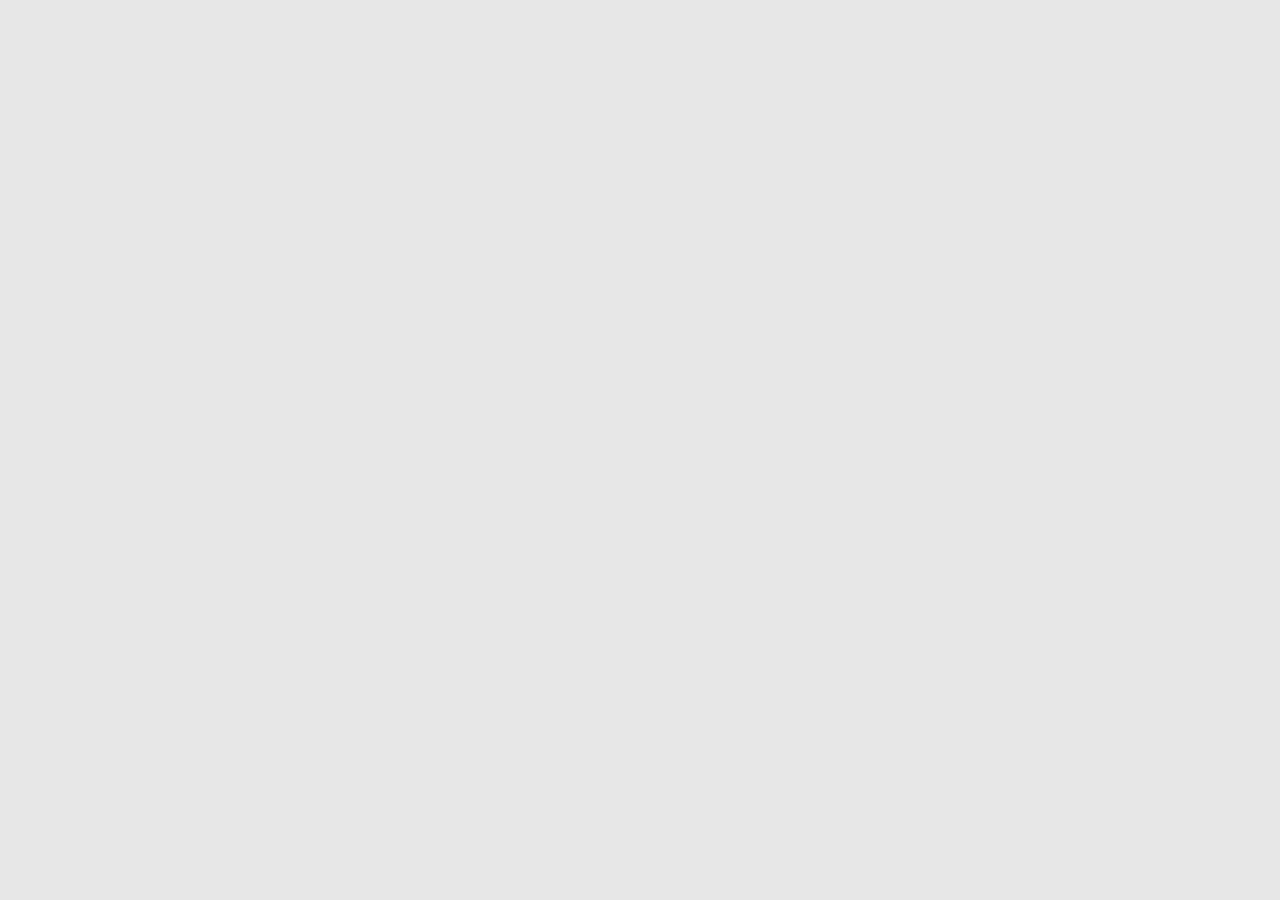
==== index.html @ ce05cd81 "reset the code" ====
<!DOCTYPE html>
<html lang="en">
<head>
    <meta charset="UTF-8">
    <meta name="viewport" content="width=device-width, initial-scale=1.0">
    <title>Sign up</title>
    <link href="styles.css" rel="stylesheet"/>
</head>
<body>
    <div class="left"></div>
    <div class="right"></div>
</body>
</html>
---- styles.css ----
body{
    height: 100vh;
    margin: 0px;
    background-color: rgb(231, 231, 231);
    display: flex;
}
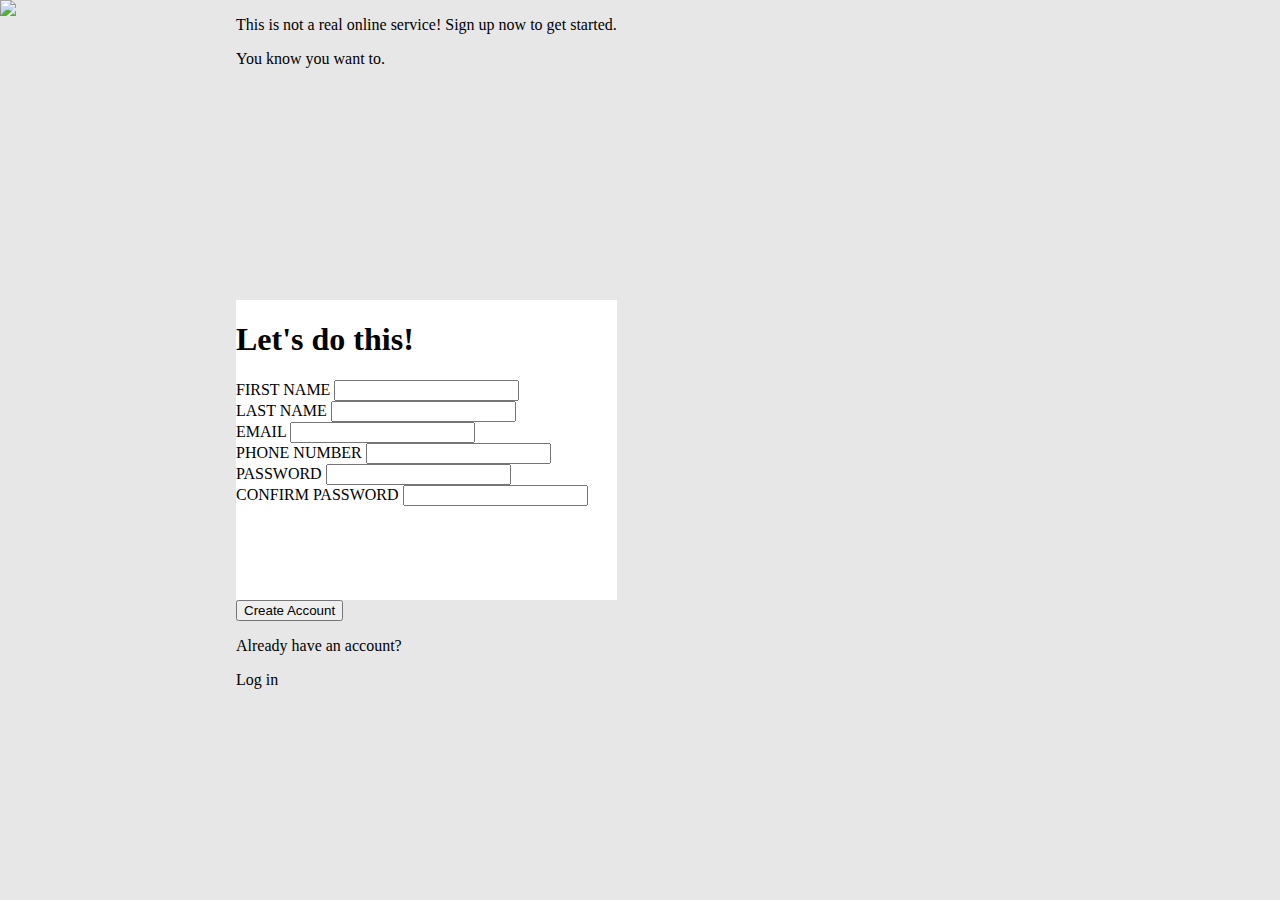
==== commit f8f7106f: "add form" ====
--- a/index.html
+++ b/index.html
@@ -7,7 +7,56 @@
     <link href="styles.css" rel="stylesheet"/>
 </head>
 <body>
-    <div class="left"></div>
-    <div class="right"></div>
+    <div class="left">
+        <div>
+            <img class="background" src="./images/background.jpg">
+        </div>
+        <div class="logoBackgroundColor"></div>
+        <div class="logoAndText">
+            <img class='logo' src="./images/odin-lined.png">
+            <p class="logoText">Odin</p>
+        </div>
+    </div>
+    <div class="right">
+        <div class="rightTop content">
+            <p>This is not a real online service! Sign up now to get started.</p>
+            <p>You know you want to.</p>
+        </div>
+        <div class="rightMiddle content">
+            <h1>Let's do this!</h1>
+            <form>
+                <div class="firstName ">
+                    <label for="first_name">FIRST NAME</label>
+                    <input type="text" name="first_name" id="first_name"/>
+                </div>
+                <div class="lastName">
+                    <label for="last_name">LAST NAME</label>
+                    <input type="text" name="last_name" id="last_name">
+                </div>
+                <div class="email">
+                    <label for="user_email">EMAIL</label>
+                    <input type="email" name="user_email" id="user_email">
+                </div>
+                <div class="phonenum">
+                    <label for="user_phone_number">PHONE NUMBER</label>
+                    <input type="number" name="user_phone_number" id="user_phone_number">
+                </div>
+                <div class="pwd">
+                    <label for="password">PASSWORD</label>
+                    <input type="password" name="password" id="password">
+                </div>
+                <div class="confirmPwd">
+                    <label for="confirm_password">CONFIRM PASSWORD</label>
+                    <input type="password" name="confirm_password" id="confirm_password"></div>
+            </form>
+        </div>
+        <div class="rightBottom content">
+            <button>Create Account</button>
+            <div class="logIn">
+                <p>Already have an account?</p>
+                <a>Log in</a>
+            </div>
+        </div>
+    </div>
 </body>
 </html>--- a/styles.css
+++ b/styles.css
@@ -1,6 +1,57 @@
+@font-face {
+    font-family: 'odin';
+    src: url(./font/Norse-Bold.otf);
+}
+
+:root{
+    --logo-size: 200px;
+}
+
 body{
     height: 100vh;
     margin: 0px;
     background-color: rgb(231, 231, 231);
     display: flex;
+}
+
+.background{
+    height: 100vh;
+}
+
+.logoAndText{
+    display: flex;
+    position: relative;
+    height: var(--logo-size);
+    left: 200px;
+    top: calc(-204px + -800px);
+    gap: 20px;
+}
+
+.logoText{
+    align-self: center;
+    font-size: 100px;
+    color: white;
+    font-family: 'odin';
+}
+
+.logoBackgroundColor{
+    position: relative;
+    background-color:rgba(0, 0, 0, 0.487);
+    height: calc(var(--logo-size) + 50px);
+    top: -775px;
+}
+
+.right{
+    display: flex;
+    flex-direction: column;
+}
+
+.rightTop,
+.rightMiddle,
+.rightBottom{
+    flex: 1;
+}
+
+.rightMiddle{
+    background-color: white;
 }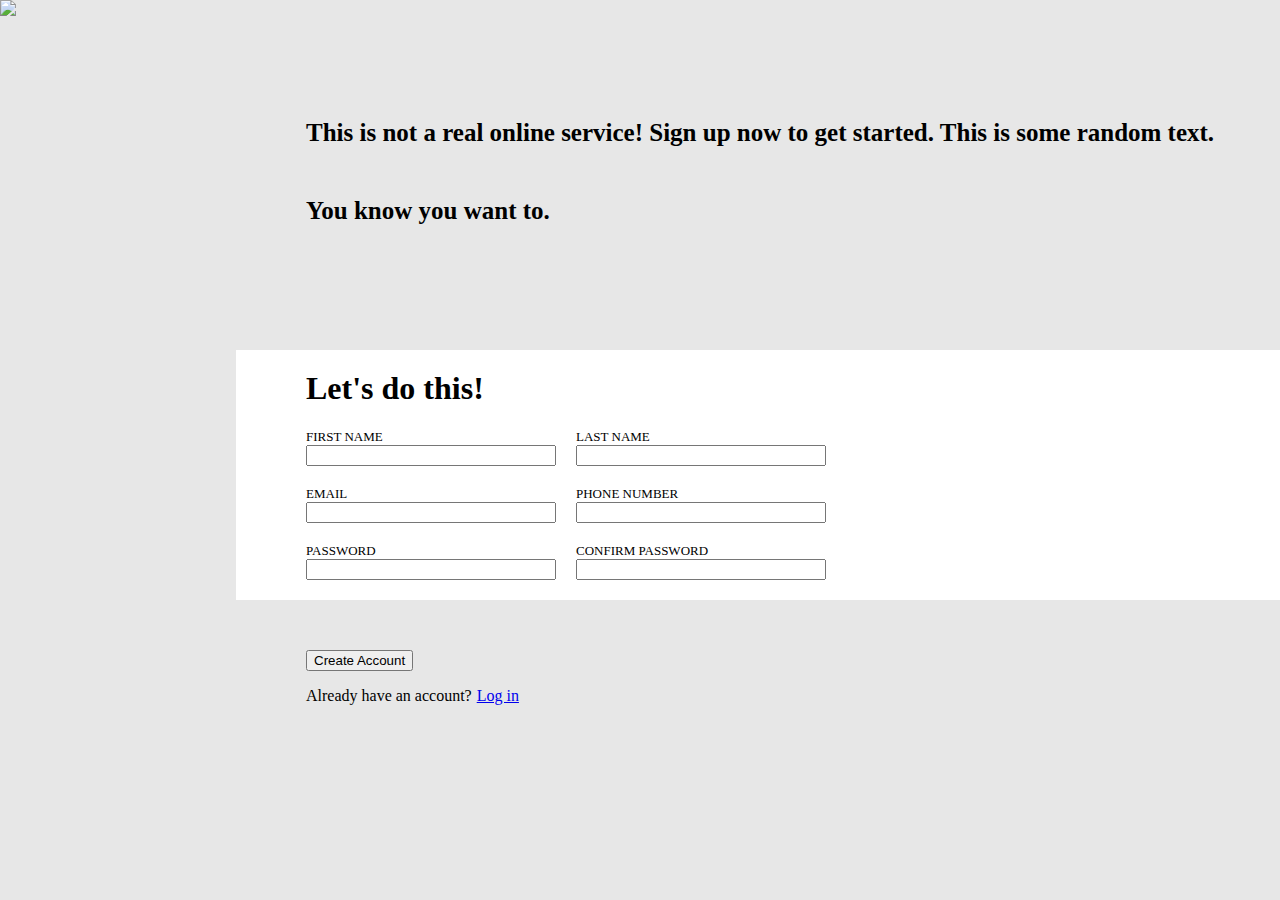
==== commit f8e36b0b: "Aligning log in linking" ====
--- a/index.html
+++ b/index.html
@@ -19,42 +19,44 @@
     </div>
     <div class="right">
         <div class="rightTop content">
-            <p>This is not a real online service! Sign up now to get started.</p>
+            <p>This is not a real online service! Sign up now to get started. This is some random text. </p>
             <p>You know you want to.</p>
         </div>
         <div class="rightMiddle content">
-            <h1>Let's do this!</h1>
-            <form>
-                <div class="firstName ">
-                    <label for="first_name">FIRST NAME</label>
-                    <input type="text" name="first_name" id="first_name"/>
-                </div>
-                <div class="lastName">
-                    <label for="last_name">LAST NAME</label>
-                    <input type="text" name="last_name" id="last_name">
-                </div>
-                <div class="email">
-                    <label for="user_email">EMAIL</label>
-                    <input type="email" name="user_email" id="user_email">
-                </div>
-                <div class="phonenum">
-                    <label for="user_phone_number">PHONE NUMBER</label>
-                    <input type="number" name="user_phone_number" id="user_phone_number">
-                </div>
-                <div class="pwd">
-                    <label for="password">PASSWORD</label>
-                    <input type="password" name="password" id="password">
-                </div>
-                <div class="confirmPwd">
-                    <label for="confirm_password">CONFIRM PASSWORD</label>
-                    <input type="password" name="confirm_password" id="confirm_password"></div>
-            </form>
+            <div class="container">
+                <h1>Let's do this!</h1>
+                <form id="signUp">
+                    <div class="firstName ">
+                        <label for="first_name">FIRST NAME</label>
+                        <input type="text" name="first_name" id="first_name"/>
+                    </div>
+                    <div class="lastName">
+                        <label for="last_name">LAST NAME</label>
+                        <input type="text" name="last_name" id="last_name">
+                    </div>
+                    <div class="email">
+                        <label for="user_email">EMAIL</label>
+                        <input type="email" name="user_email" id="user_email">
+                    </div>
+                    <div class="phonenum">
+                        <label for="user_phone_number">PHONE NUMBER</label>
+                        <input type="number" name="user_phone_number" id="user_phone_number">
+                    </div>
+                    <div class="pwd">
+                        <label for="password">PASSWORD</label>
+                        <input type="password" name="password" id="password">
+                    </div>
+                    <div class="confirmPwd">
+                        <label for="confirm_password">CONFIRM PASSWORD</label>
+                        <input type="password" name="confirm_password" id="confirm_password"></div>
+                </form>
+            </div>
         </div>
         <div class="rightBottom content">
-            <button>Create Account</button>
+            <button form="signUp">Create Account</button>
             <div class="logIn">
                 <p>Already have an account?</p>
-                <a>Log in</a>
+                <a href="./logInPage.html">Log in</a>
             </div>
         </div>
     </div>
--- a/styles.css
+++ b/styles.css
@@ -14,15 +14,19 @@
     display: flex;
 }
 
+.content{
+    padding-left: 70px;
+}
+
 .background{
     height: 100vh;
 }
 
 .logoAndText{
     display: flex;
+    justify-content: center;
     position: relative;
     height: var(--logo-size);
-    left: 200px;
     top: calc(-204px + -800px);
     gap: 20px;
 }
@@ -44,6 +48,7 @@
 .right{
     display: flex;
     flex-direction: column;
+    flex: 1;
 }
 
 .rightTop,
@@ -52,6 +57,62 @@
     flex: 1;
 }
 
+.rightTop{
+    display: flex;
+    flex-direction: column;
+    justify-content: end;
+    padding-bottom: 100px;
+}
+
+.rightTop > p{
+    font-size: 25px;
+    font-weight: bold;
+}
+
 .rightMiddle{
     background-color: white;
+    display: flex;
+    align-items: center;
+}
+
+.container{
+    width: 600px;
+}
+
+.container > h1{
+    margin-top: 0px;
+}
+
+form{
+    display: flex;
+    flex-wrap: wrap;
+    gap: 20px;
+}
+
+.firstName,
+.lastName,
+.email,
+.phonenum,
+.pwd,
+.confirmPwd{
+    display: flex;
+    flex-direction: column;
+    width: 250px;
+}
+
+label{
+    font-size: 13px;
+}
+
+.rightBottom{
+    padding-top: 50px;
+}
+
+.logIn{
+    display: flex;
+    gap: 5px;
+}
+
+.logIn > a{
+    margin: 16px 0px;
 }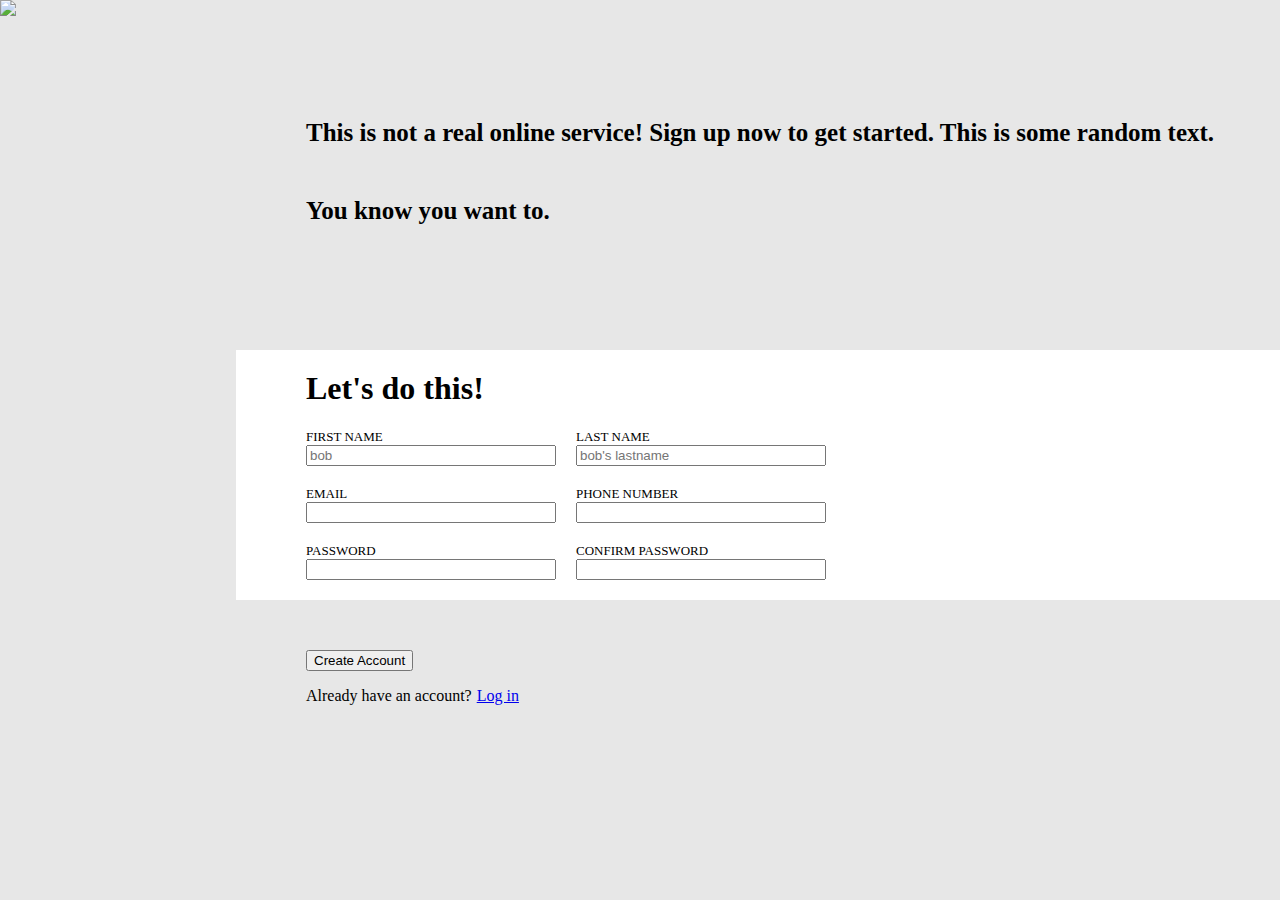
==== commit 28aa4124: "password require" ====
--- a/index.html
+++ b/index.html
@@ -1,6 +1,9 @@
 <!DOCTYPE html>
 <html lang="en">
 <head>
+    <link rel="preconnect" href="https://fonts.googleapis.com">
+    <link rel="preconnect" href="https://fonts.gstatic.com" crossorigin>
+    <link href="https://fonts.googleapis.com/css2?family=Roboto&display=swap" rel="stylesheet">
     <meta charset="UTF-8">
     <meta name="viewport" content="width=device-width, initial-scale=1.0">
     <title>Sign up</title>
@@ -28,27 +31,28 @@
                 <form id="signUp">
                     <div class="firstName ">
                         <label for="first_name">FIRST NAME</label>
-                        <input type="text" name="first_name" id="first_name"/>
+                        <input type="text" name="first_name" id="first_name" placeholder="bob" required/>
                     </div>
                     <div class="lastName">
                         <label for="last_name">LAST NAME</label>
-                        <input type="text" name="last_name" id="last_name">
+                        <input type="text" name="last_name" id="last_name" placeholder="bob's lastname" required>
                     </div>
                     <div class="email">
                         <label for="user_email">EMAIL</label>
-                        <input type="email" name="user_email" id="user_email">
+                        <input type="email" name="user_email" id="user_email" required>
                     </div>
                     <div class="phonenum">
                         <label for="user_phone_number">PHONE NUMBER</label>
-                        <input type="number" name="user_phone_number" id="user_phone_number">
+                        <input type="number" name="user_phone_number" id="user_phone_number" required>
                     </div>
                     <div class="pwd">
                         <label for="password">PASSWORD</label>
-                        <input type="password" name="password" id="password">
+                        <input type="password" name="password" id="password" required>
                     </div>
                     <div class="confirmPwd">
                         <label for="confirm_password">CONFIRM PASSWORD</label>
-                        <input type="password" name="confirm_password" id="confirm_password"></div>
+                        <input type="password" name="confirm_password" id="confirm_password" required>
+                    </div>
                 </form>
             </div>
         </div>
